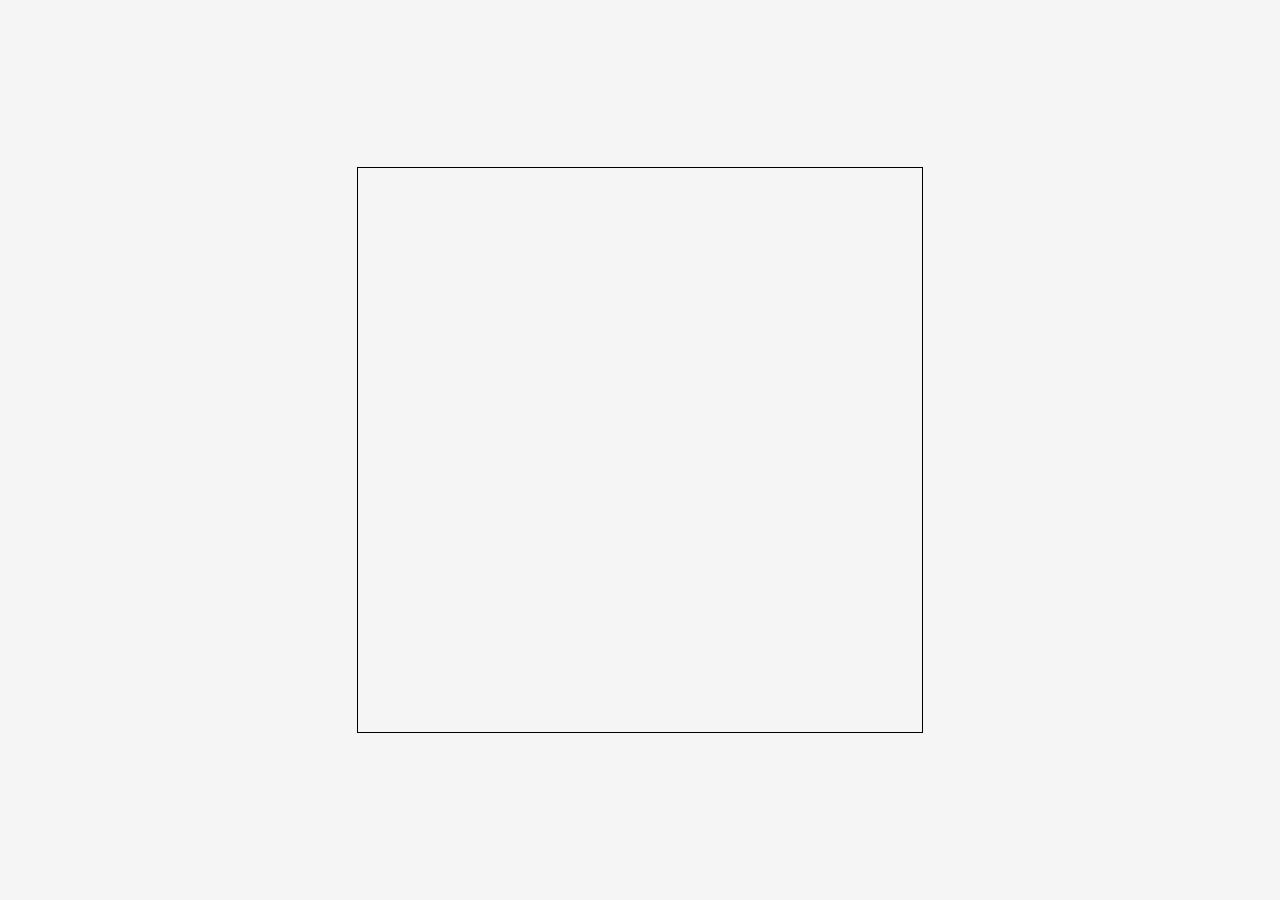
==== verses/verse-2.html @ 75fd8d55 "added verse 2 (fix)" ====
<!DOCTYPE html>
<html lang="en">

<head>
    <meta charset="UTF-8">
    <meta http-equiv="X-UA-Compatible" content="IE=edge">
    <meta name="viewport" content="width=device-width, initial-scale=1.0">
    <title>Document</title>
    <link rel="stylesheet" href="https://cdnjs.cloudflare.com/ajax/libs/animate.css/4.1.1/animate.min.css" />
    <style>
        /* General */
        body {
            background-color: whitesmoke;
            margin: 0;
        }

        p {
            font-size: xx-large;
        }

        #flex-container {
            height: 100vh;
            display: flex;
            justify-content: center;
            align-items: center;
        }

        #box {
            padding: 2em;
            width: 500px;
            height: 500px;
            border: 1px solid black;

            animation: summerBackground, autumnBackground, winterBackground;
            animation-duration: 2s;
            animation-delay: 0s, 3s, 6s;
            animation-fill-mode: forwards;
        }

        /* KEYFRAMES */

        /* Animation opacity */
        @keyframes fadein {
            from {
                opacity: 0;
            }

            to {
                opacity: 1;
            }
        }
        /* Animation background colours */
        @keyframes summerBackground {
            from {
                background-color: whitesmoke;
            }

            to {
                background-color: rgb(206, 247, 245);
            }
        }

        @keyframes autumnBackground {
            from {
                background-color: rgb(206, 247, 245);
            }

            to {
                background-color: rgb(240, 134, 70);
            }
        }

        @keyframes winterBackground {
            from {
                background-color: rgb(240, 134, 70);
            }

            to {
                background-color: rgb(241, 236, 231);
            }
        }

        /* Verse line 1 */
        .verse-line-1 {
            font-weight: bold;
            opacity: 0;
            animation: fadein, fadeInLeft;
            animation-duration: 2s;
            animation-delay: 0s;
            animation-fill-mode: forwards;
        }

        .verse-line-1__green {
            color: green;

        }

        /* Verse line 2 */
        .verse-line-2 {

            opacity: 0;
            animation: fadein, fadeInLeft;
            animation-duration: 2s;
            animation-delay: 3s;
            animation-fill-mode: forwards;
        }

        .verse-line-2__gold {
            color: rgb(251, 233, 76);
        }

        .verse-line-2__red {
            color: rgb(255, 36, 0);
        }

        /* Verse line 3 */
        .verse-line-3 {
            opacity: 0;
            animation: fadein, fadeInLeft;
            animation-duration: 2s;
            animation-delay: 6s;
            animation-fill-mode: forwards;

        }

        /* Verse line 4 */
        .verse-line-4 {
            opacity: 0;
            animation: fadein, fadeInLeft, headShake;
            animation-duration: 2s;
            animation-delay: 9s, 9s, 12s;
            animation-fill-mode: forwards;
        }

        /* Next button */
        button {
            opacity: 0;
            animation: fadein;
            animation-duration: 2s;
            animation-delay: 14s;
            animation-fill-mode: forwards;
        }

           
    </style>
</head>

<body>
    <div id="flex-container">
        <div id="box">
            <p class="verse-line-1">"In summertime a tree is <span class="verse-line-1__green">green</span>;</p>
            <p class="verse-line-2">In autumn <span class="verse-line-2__gold">gold</span> and <span
                    class="verse-line-2__red">red</span>;</p>
            <p class="verse-line-3">In winter they are frosted white</p>
            <p class="verse-line-4">when all their leaves are shed."</p>
            <button>Continue</button>
        </div>
    </div>
</body>

</html>
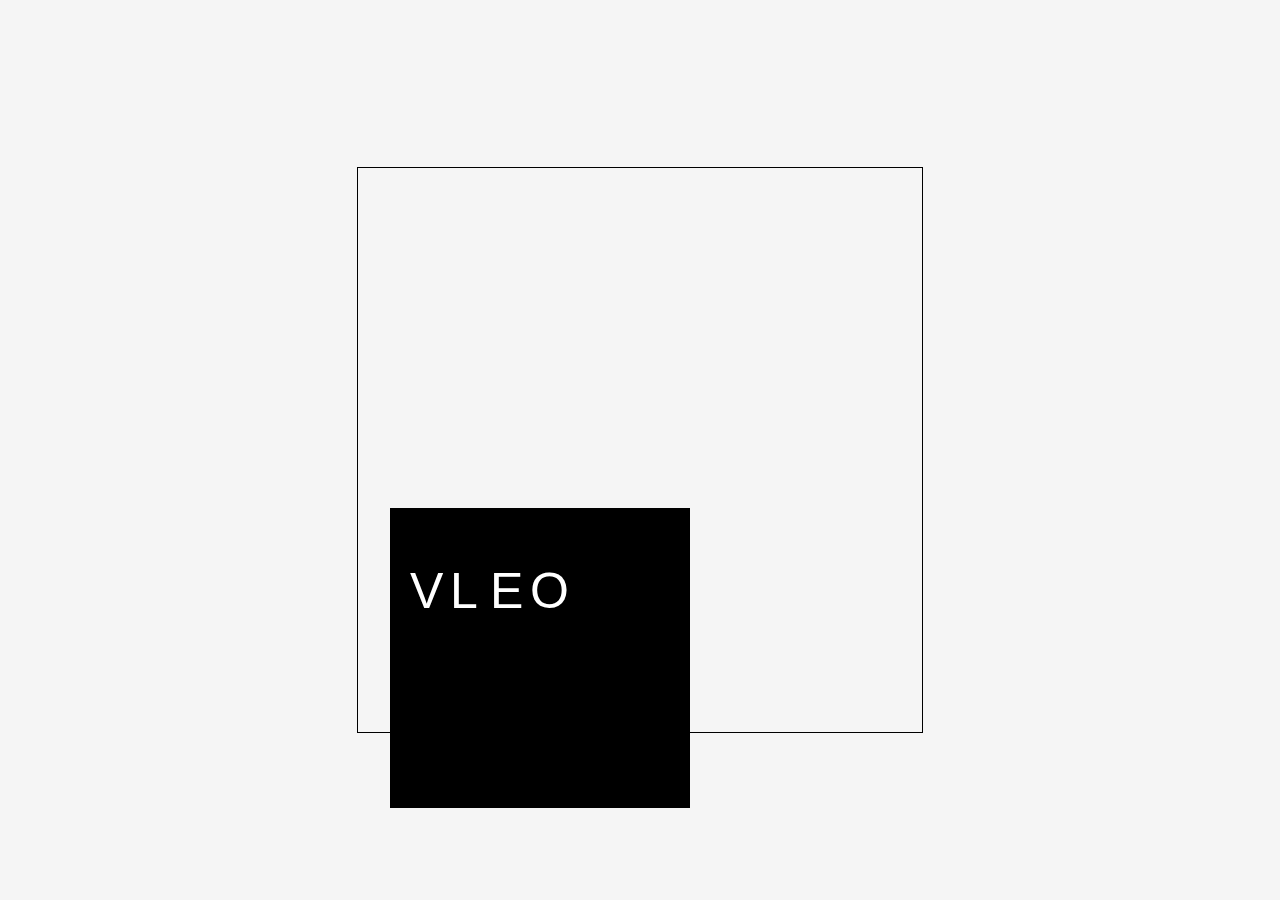
==== commit 1651e594: "added favicon" ====
--- a/verses/verse-2.html
+++ b/verses/verse-2.html
@@ -120,7 +120,6 @@
             animation-duration: 2s;
             animation-delay: 6s;
             animation-fill-mode: forwards;
-
         }
 
         /* Verse line 4 */
@@ -153,6 +152,25 @@
                     class="verse-line-2__red">red</span>;</p>
             <p class="verse-line-3">In winter they are frosted white</p>
             <p class="verse-line-4">when all their leaves are shed."</p>
+            <svg width="300" height="300">
+                <rect x="0" y="0" width="300" height="300"></rect>
+        
+                <text x="20" y="100" fill="white" font-size="50" font-family="Arial, Helvetica, sans-serif">V
+                    <animate attributeName="x" begin="2s" from="20" to="100" dur="2s" repeatCount="1" fill="freeze"></animate>
+                </text>
+        
+                <text x="60" y="100" fill="white" font-size="50" font-family="Arial, Helvetica, sans-serif">L
+                    <animate attributeName="x" begin="2s" from="60" to="20" dur="2s" repeatCount="1" fill="freeze"></animate>
+                </text>
+        
+                <text x="100" y="100" fill="white" font-size="50" font-family="Arial, Helvetica, sans-serif">E
+                    <animate attributeName="x" begin="2s" from="100" to="140" dur="2s" repeatCount="1" fill="freeze"></animate>
+                </text>
+        
+                <text x="140" y="100" fill="white" font-size="50" font-family="Arial, Helvetica, sans-serif">O
+                    <animate attributeName="x" begin="2s" from="140" to="55" dur="2s" repeatCount="1" fill="freeze"></animate>
+                </text>        
+        </svg>
             <button>Continue</button>
         </div>
     </div>
